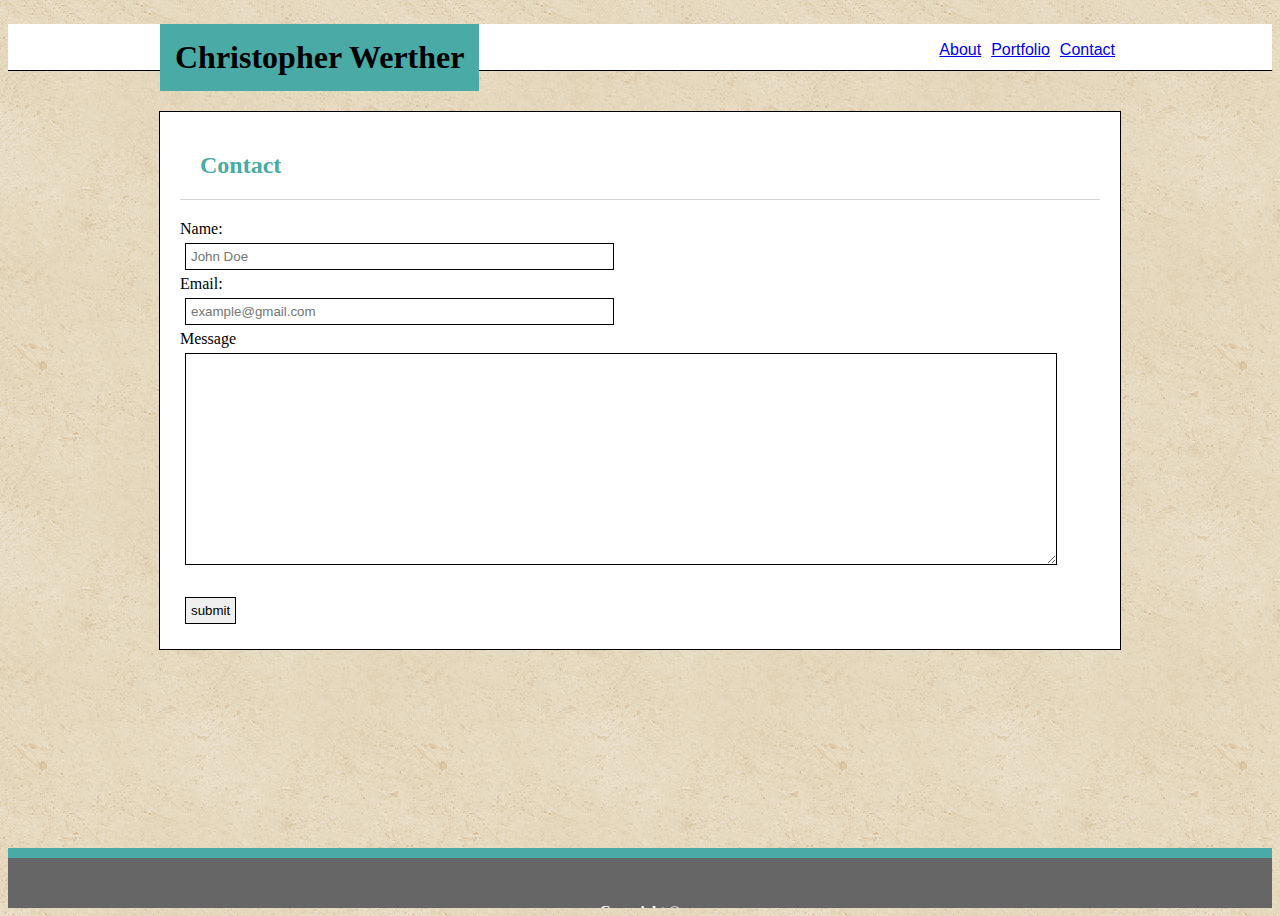
==== contact.html @ 22f37bee "body height fix" ====
<!DOCTYPE html>
<html lang="en">

<head>
    <meta charset="UTF-8">
    <meta name="viewport" content="width=S, initial-scale=1.0">
    <meta http-equiv="X-UA-Compatible" content="ie=edge">
    <title>Contact Info</title>

    <link rel="stylesheet" href="https://meyerweb.com/eric/tools/css/reset/reset.css">
    <link rel="stylesheet" type="text/css" href="assets/css/style.css">
</head>

<body>
    <div class="Container">
        <section class="Header">
            <section class="Header-Menu">
                <h1 class="My-Name">Christopher Werther</h1>

                <ul>

                    <li><a href="contact.html">Contact</a></li>
                    <li><a href="portfolio.html">Portfolio</a></li>
                    <li><a href="index.html">About</a></li>
                </ul>
            </section>
        </section>
    
        <section class="Contact">
            <h2 id="contact-title">Contact</h2>
            <form action="/action_page.php">
                Name:<br>
                <input placeholder="John Doe" type="text" Name="Name" value="" size="50px">
                <br>
                Email:<br>
                <input placeholder="example@gmail.com" type="text" name="Email" value="" size="50px">
                <br>
                Message<br>
                <textarea></textarea>
                <br><br>
                <input type="submit" value="submit">
            </form>
        </section>
        <section>
            <footer>
                <h5 class="Copyright">Copyright ©</h5>
            </footer>
        </section>
    </div>
</body>

</html>
---- assets/css/style.css ----
body, html {
    background-image: url(../images/vintage-concrete.png);
    height: auto; 
    position: relative;    
    }

.Header {
    padding: 0;
    height: 46px;    
    background: #fff;
    border-bottom: solid black 1px;
}
.Header-Menu {
    max-width: 960px;
    margin: auto;
  }

h1 {
    font-family: 'Georgia', Times, 'Times New Roman', serif;
}

.My-Name {
    float: left;        
    padding: 15px;
    margin: 0;
    background: #4aaaa5;
    }

li {
    display: inline;
    float: right;
    padding: 5px;
    font-family: 'Arial', 'Helvetica Neue', Arial, Helvetica, sans-serif;
       }
ul {
    padding-top: 12px;  
}

.Main-Body {
    width: 960px;
    max-width: 960px;
    margin: 0 auto;
    border: solid black 1px;
    background: #fff;   
    margin-top: 30px;
    }

.My-Pic {
    float: left;
    padding-right: 15px;
    padding-left: 20px;
    padding-top: 20px;   
}

.About-Me {
    clear: both;
    font-size: 24px;
    color: #4aaaa5;    
    padding-top: 20px;
    padding-left: 55px;
    padding-bottom: 20px;
    border-bottom: solid lightgray 1px;
    margin-left: 20px;
    margin-right: 20px;
}

.My-Story {
    padding: 20px;
    font-family: 'Arial', 'Helvetica Neue', Helvetica, sans-serif;
    line-height: 20px;
    letter-spacing:1px;
}
.Container {
    min-height: 100vh;
    overflow: hidden;
    display: block;
    position: relative;
    
}


footer {
    text-align: center;
    font-size: 18px;
    color: white;
    background: #666;
    height: 50px;    
    position: absolute;
    left: 0;
    right: 0;
    bottom: 0;
    border-top: solid #4aaaa5 10px;
   
}    




.Copyright {
    padding-top: 20px;
}

/*
Contact CSS
*/

.Contact {
    height:100%;
    max-width: 960px;
    margin: auto;
    background: #fff;
    margin-top: 40px;
    border: solid black 1px;   
    
}

#contact-title {
    color: #4aaaa5;
    font-size: 24px;
    border-bottom: solid lightgray 1px;
    padding: 20px;
    margin-right: 20px;
    margin-left: 20px;
}

input {
    padding:5px;
    margin: 5px;
}

textarea {
    width: 860px;
    height: 200px;
    border: solid black .8px;
    padding: 5px;
    margin: 5px
}

input {
    border: solid black .8px;
   }
form {
    margin: 20px;
   }

   /*
   Portfolio Page
   */

   .Port-Title {
       padding: 20px;
       border-bottom: solid lightgray 1px;
       margin-right: 20px;
       margin-left: 20px;
       color: #4aaaa5;
       font-size: 24px;
   }

    .Title {
    padding: 10px;
    width: 105px;
    background-color: #4aaaa5;
    text-align: center;
    font-size: 10px;
    position: relative;
    top: -35px;
   }

   .clear {
       content: "";
       display: block;
       clear: both;
       overflow: auto;
   }

   .Images {
    float: left;
    padding-left: 20px;
    padding-top: 20px;
}

   .Image-Wrapper {
       float: left;
       position: relative;
       padding-right: 40px;
       
   }
   
   .Trivia-Rutgers {
       clear: both;
   }

   .Rock {
       clear: both;
   }
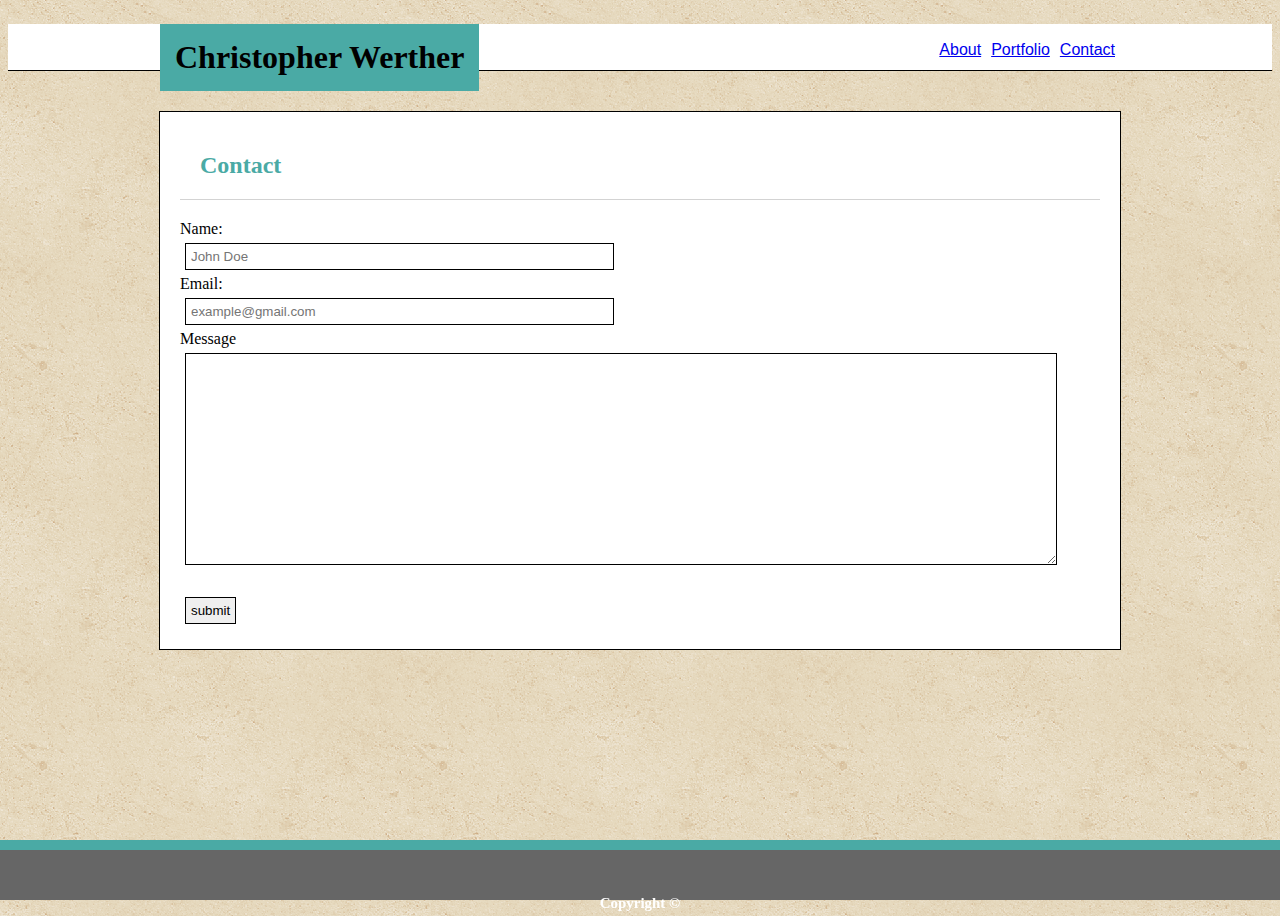
==== commit 4fa53066: "Width formating" ====
--- a/contact.html
+++ b/contact.html
@@ -30,13 +30,13 @@
             <h2 id="contact-title">Contact</h2>
             <form action="/action_page.php">
                 Name:<br>
-                <input placeholder="John Doe" type="text" Name="Name" value="" size="50px">
+                <input class= "name" placeholder="John Doe" type="text" Name="Name" value="" size="50px">
                 <br>
                 Email:<br>
-                <input placeholder="example@gmail.com" type="text" name="Email" value="" size="50px">
+                <input class="email" placeholder="example@gmail.com" type="text" name="Email" value="" size="50px">
                 <br>
                 Message<br>
-                <textarea></textarea>
+                <textarea class="message"></textarea>
                 <br><br>
                 <input type="submit" value="submit">
             </form>
--- a/assets/css/style.css
+++ b/assets/css/style.css
@@ -1,3 +1,4 @@
+
 body, html {
     background-image: url(../images/vintage-concrete.png);
     height: auto; 
@@ -43,6 +44,8 @@
     border: solid black 1px;
     background: #fff;   
     margin-top: 30px;
+    margin-bottom: 30px;
+    height: 100%
     }
 
 .My-Pic {
@@ -85,7 +88,7 @@
     color: white;
     background: #666;
     height: 50px;    
-    position: absolute;
+    position: fixed;
     left: 0;
     right: 0;
     bottom: 0;
@@ -193,8 +196,46 @@
    .Rock {
        clear: both;
    }
-
-
-
-
-  +@media screen and (max-width: 980px ){
+    .Main-Body {
+        width: 980px; 
+    }
+}
+
+@media screen and (max-width: 768px ){
+    .Main-Body {
+        width: 700px;
+    }
+    .Contact {
+        width: 700px;
+    }
+    textarea {
+        width: 600px;
+        height: 100px
+    
+    
+
+}
+
+@media screen and (max-width: 640px ){
+    .Main-Body {
+        width: 600px;
+          }
+    textarea {
+        width: 440px;
+        height: 100px;
+    }
+    ul {
+        margin-right: 10px;
+    }
+    .Contact {
+        width: 600px;
+    }
+    .My-Name {
+        margin-left: 10px;
+    }
+   
+    .My-Story {
+        font-size: 16px;
+    }
+}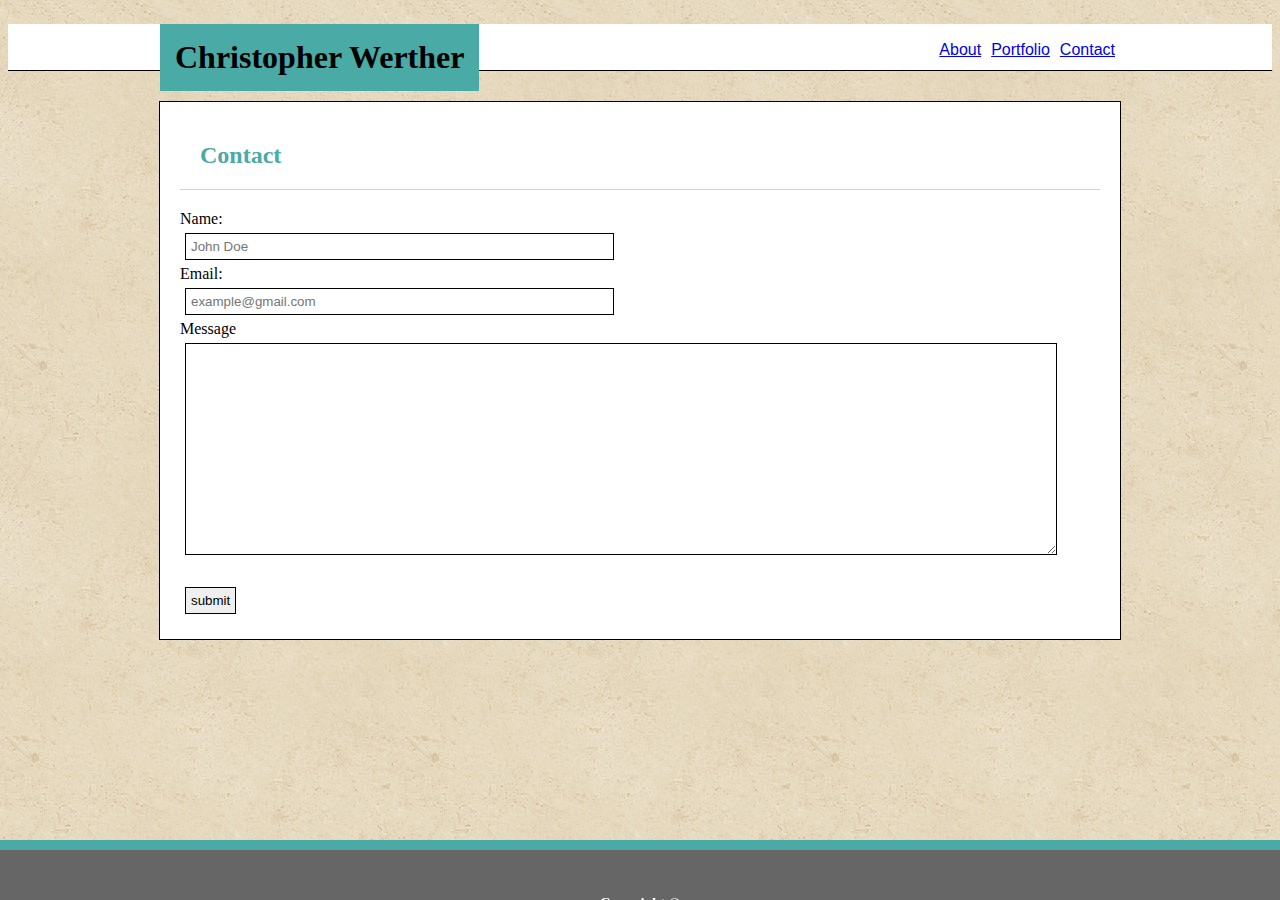
==== commit 711bdbab: "Body-Footer fix" ====
--- a/contact.html
+++ b/contact.html
@@ -26,7 +26,7 @@
             </section>
         </section>
     
-        <section class="Contact">
+        <section class="Main-Body">
             <h2 id="contact-title">Contact</h2>
             <form action="/action_page.php">
                 Name:<br>
--- a/assets/css/style.css
+++ b/assets/css/style.css
@@ -40,23 +40,21 @@
 .Main-Body {
     width: 960px;
     max-width: 960px;
-    margin: 0 auto;
+    margin:  auto;
     border: solid black 1px;
     background: #fff;   
     margin-top: 30px;
     margin-bottom: 30px;
-    height: 100%
+    /*height: 100%;*/
+    overflow: scroll;
     }
 
 .My-Pic {
     float: left;
-    padding-right: 15px;
-    padding-left: 20px;
-    padding-top: 20px;   
-}
-
-.About-Me {
-    clear: both;
+    padding: 10px 15px 15px 10px;
+   }
+
+.About-Me { 
     font-size: 24px;
     color: #4aaaa5;    
     padding-top: 20px;
@@ -74,15 +72,17 @@
     letter-spacing:1px;
 }
 .Container {
-    min-height: 100vh;
+    height: auto;
     overflow: hidden;
     display: block;
     position: relative;
+    margin-bottom: 50px;
+   
+}
+
+
+footer {
     
-}
-
-
-footer {
     text-align: center;
     font-size: 18px;
     color: white;
@@ -90,10 +90,10 @@
     height: 50px;    
     position: fixed;
     left: 0;
-    right: 0;
     bottom: 0;
+    width: 100%;
     border-top: solid #4aaaa5 10px;
-   
+  
 }    
 
 
@@ -108,6 +108,7 @@
 */
 
 .Contact {
+   
     height:100%;
     max-width: 960px;
     margin: auto;
@@ -212,30 +213,35 @@
     textarea {
         width: 600px;
         height: 100px
-    
-    
-
+ }
+    .My-Name {
+        margin-left: 35px;
+    }
+    ul {
+        margin-right: 35px;
+    }
 }
 
 @media screen and (max-width: 640px ){
     .Main-Body {
         width: 600px;
+        height: auto;
           }
     textarea {
         width: 440px;
         height: 100px;
     }
     ul {
-        margin-right: 10px;
+        margin-right: 20px;
     }
     .Contact {
         width: 600px;
     }
     .My-Name {
-        margin-left: 10px;
+        margin-left: 20px;
     }
    
     .My-Story {
-        font-size: 16px;
+        font-size: 12px;
     }
 }